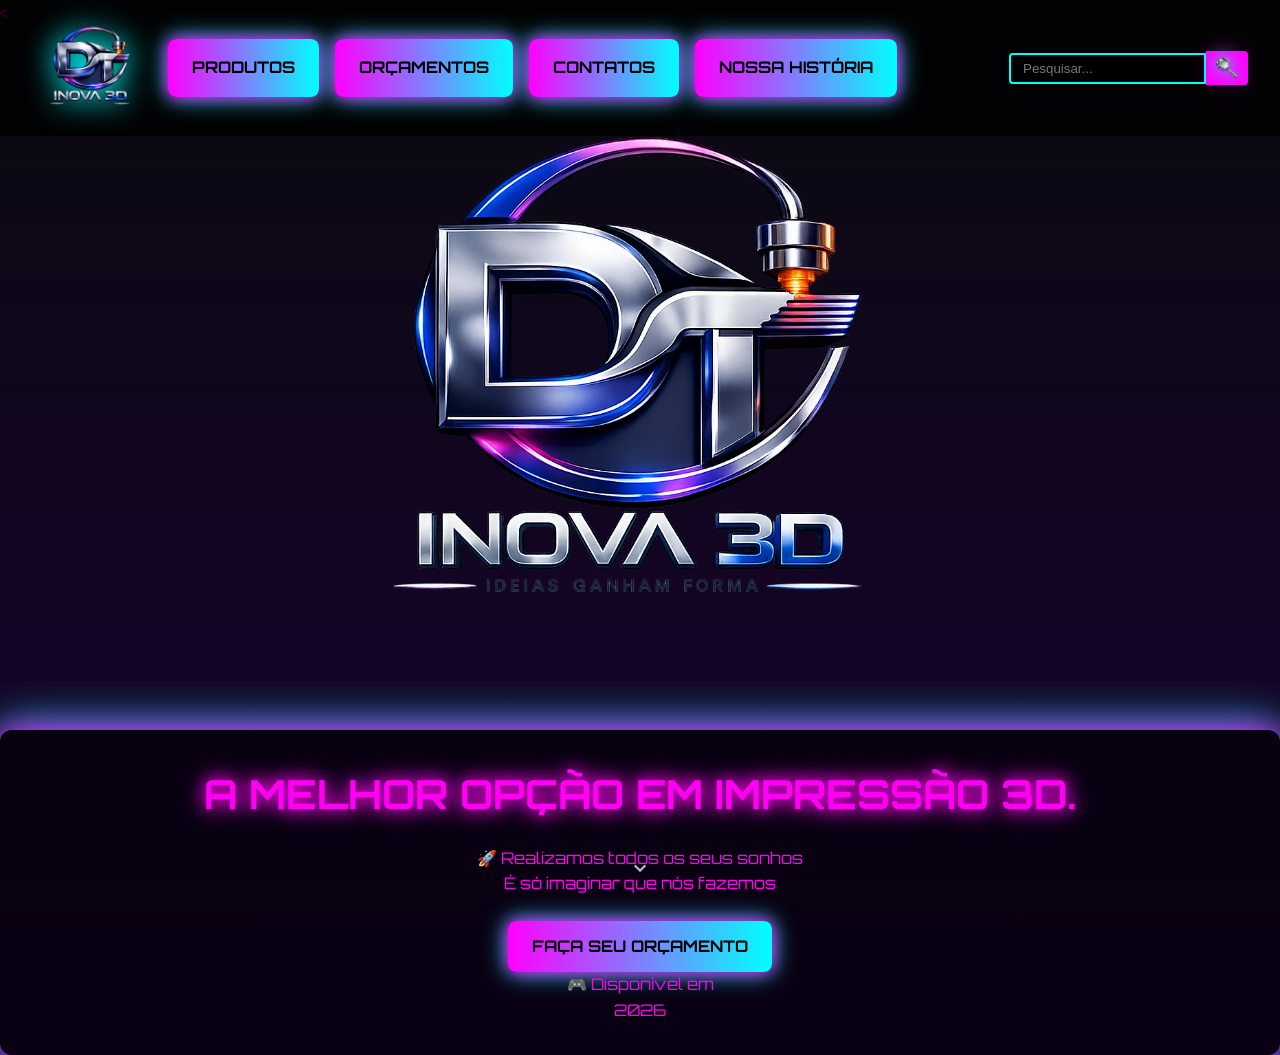
==== index.html @ 615e3341 "Add files via upload" ====
<<!DOCTYPE html>
<html lang="pt-BR">
<head>
  <meta charset="UTF-8">
  <meta name="viewport" content="width=device-width, initial-scale=1.0">
  <title>DT Inova 3D - Impressão 3D</title>
  
  <!-- Fonte Orbitron -->
  <link href="https://fonts.googleapis.com/css2?family=Orbitron:wght@400;700&display=swap" rel="stylesheet">
  

  <style>
    /* Reset básico */
    * {
      margin: 0;
      padding: 0;
      box-sizing: border-box;
    }

    body {
      font-family: 'Orbitron', sans-serif;
      background: linear-gradient(180deg, #0a0a0f 0%, #1a0033 100%);
      color: #ff00f2;
      line-height: 1.6;
      overflow-x: hidden;
      
    }

    /* Menu */
    .menu {
      background: rgba(0, 0, 0, 0.8);
      padding: 0.5rem 2rem;
      position: fixed;
      width: 100%;
      top: 0;
      z-index: 1000;
    }

    .menu-conteudo {
      display: flex;
      align-items: center;
      justify-content: space-between;
    }

    .menu-logo {
      width: 120px;
      filter: drop-shadow(0 0 15px #00ffff);
    }

    .botao1 {
      display: inline-block;
      margin-left: 1rem;
      padding: 1rem 1.5rem;
      background: linear-gradient(90deg, #ff00ff, #00ffff);
      color: #000;
      font-weight: bold;
      text-transform: uppercase;
      border-radius: 8px;
      text-decoration: none;
      box-shadow: 0 0 15px #ff00ff, 0 0 25px #00ffff;
      transition: transform 0.3s ease, box-shadow 0.3s ease;
    }

    .botao1:hover {
      transform: scale(1.1);
      box-shadow: 0 0 25px #ff00ff, 0 0 35px #00ffff;
    }

    /* Pesquisa no menu */
    .menu-pesquisa {
      display: flex;
      align-items: center;
      margin-left: auto;
    }

    .menu-pesquisa input {
      padding: 6px 12px;
      border: 2px solid #00ffff;
      border-radius: 4px 0 0 4px;
      background: rgba(0,0,0,0.6);
      color: #fff;
    }

    .menu-pesquisa button {
      background: #ff00ff;
      border: none;
      padding: 6px 10px;
      border-radius: 0 4px 4px 0;
      cursor: pointer;
    }

    .menu-pesquisa img {
      filter: drop-shadow(0 0 8px #00ffff) drop-shadow(0 0 12px #ff00ff);
    }

    /* Capa com vídeo */
   .capa {
  display: flex;
  flex-direction: column; /* vídeo em cima, overlay abaixo */
  align-items: center;
  text-align: center;
}

/* Vídeo ocupa o topo */
.capa-video-container {
  width: 100%;
  height: 50vh; /* metade da tela, pode ajustar */
  overflow: hidden;
}

.capa-video {
  width: 55%;
  height: 100%;
  object-fit: cover;
}

/* Overlay abaixo do vídeo */
.capa-overlay {
  width: 100%;
  padding: 2rem;
  background: rgba(0,0,0,0.6);
  border-radius: 12px;
  box-shadow: 0 0 30px #ff00ff, 0 0 50px #00ffff;
}

.capa-overlay h1 {
  font-size: 2.5rem;
  margin-bottom: 20px;
  color: #ff00f2;
  text-shadow: 0 0 15px #ff00f2, 0 0 25px #ff00f2;
    }

    .botao {
      display: inline-block;
      margin-top: 1.5rem;
      padding: 0.8rem 1.5rem;
      background: linear-gradient(90deg, #ff00ff, #00ffff);
      color: #000;
      font-weight: bold;
      text-transform: uppercase;
      border-radius: 8px;
      text-decoration: none;
      box-shadow: 0 0 15px #ff00ff, 0 0 25px #00ffff;
      transition: transform 0.3s ease;
    }

    .botao:hover {
      transform: scale(1.15);
    }

    .capa-seta {
      position: absolute;
      bottom: 20px;
      left: 50%;
      transform: translateX(-50%);
      cursor: pointer;
    }

    .capa-seta img {
      animation: bounce 1.5s infinite;
    }

    @keyframes bounce {
      0%, 100% { transform: translateY(0); }
      50% { transform: translateY(10px); }
    }
  </style>
</head>

<body>
  <!-- Navegação -->
  <nav class="menu" id="menu">
    <div class="menu-conteudo">
      <img class="menu-logo" src="assets/logo.png" alt="Logo DT Inova 3D">
      <a href="produtos.html" class="botao1">Produtos</a>
      <a href="#" class="botao1">Orçamentos</a>
      <a href="#" class="botao1">Contatos</a>
      <a href="Nossa-historia.html" class="botao1">Nossa História</a>
      <!-- Ícone de pesquisa -->
      <form class="menu-pesquisa">
        <input type="text" placeholder="Pesquisar..." aria-label="Pesquisar">
        <button type="submit">
          <img src="assets/pesquisa.png" alt="Pesquisar" width="22" height="22">
        </button>
      </form>
    </div>
  </nav>

  <!-- Capa com vídeo background -->
  <header class="capa">
    <img muted playsinline preload="auto" class="capa-video" src="assets/logo.png">
      <!-- Seu navegador não suporta vídeo HTML5. -->


    <div class="capa-overlay">
      <h1>A MELHOR OPÇÃO EM IMPRESSÃO 3D.</h1>
      <div class="capa-barra">
        <div class="capa-barra-conteudo">
          <div class="capa-lancamento">
            <p class="capa-lancamento-rotulo">🚀 Realizamos todos os seus sonhos</p>
            <p class="capa-lancamento-data">É só imaginar que nós fazemos</p>
          </div>
        </div>
      </div>

      <a href="#" class="botao botao-primario">Faça seu orçamento</a>

      <div class="capa-plataforma">
        <p class="capa-rotulo">🎮 Disponível em</p>
        <span class="lista-plataforma">2026</span>
      </div>

      <div class="capa-seta">
        <img src="assets/seta-baixo.png" alt="Role para baixo" width="24" height="24">
      </div>
    </div>
  </header>
  

  <script>
    // Rolagem suave ao clicar na seta
    document.querySelector('.capa-seta img').addEventListener('click', () => {
      window.scrollTo({
        top: document.querySelector('header').offsetHeight,
        behavior: 'smooth'
      });
    });

    // Efeito glow pulsante nos botões
    const botoes = document.querySelectorAll('.botao, .botao1');
    botoes.forEach(botao => {
      botao.addEventListener('mouseenter', () => {
        botao.style.boxShadow = '0 0 25px #ff00ff, 0 0 35px #00ffff';
      });
      botao.addEventListener('mouseleave', () => {
        botao.style.boxShadow = '0 0 15px #ff00ff, 0 0 25px #00ffff';
      });
    });

    // Função de pesquisa simulada
    document.querySelector('.menu-pesquisa').addEventListener('submit', e => {
      e.preventDefault();
      const termo = e.target.querySelector('input').value.trim();
      if (termo) {
        alert(`🔍 Buscando por: ${termo}`);
      } else {
        alert('Digite algo para pesquisar.');
      }
    });
  </script>
</body>
</html>
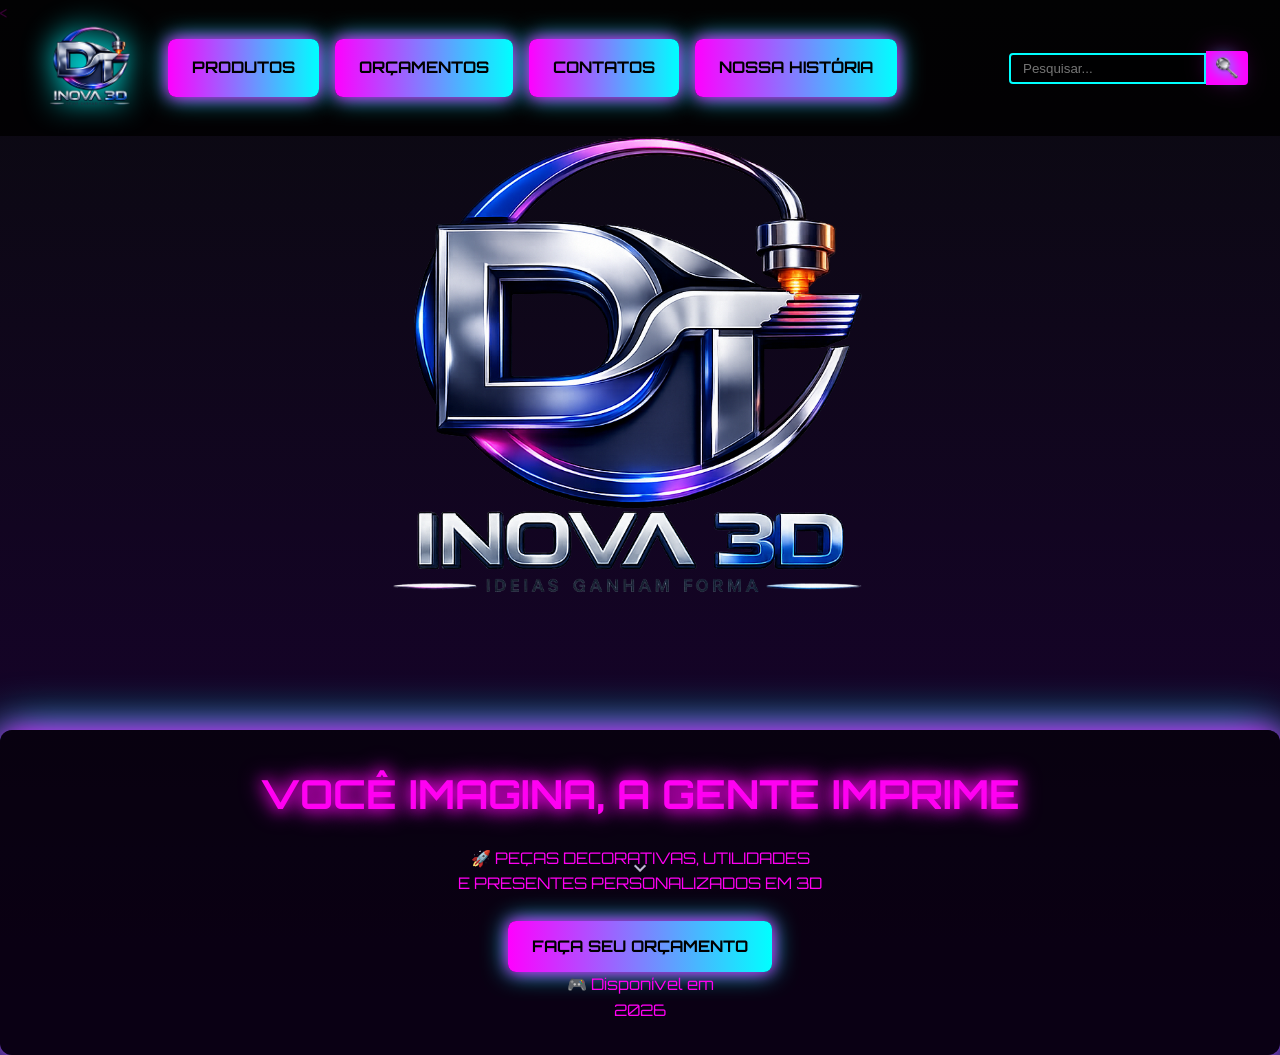
==== commit f5f712fc: "Update index.html" ====
--- a/index.html
+++ b/index.html
@@ -193,12 +193,12 @@
 
 
     <div class="capa-overlay">
-      <h1>A MELHOR OPÇÃO EM IMPRESSÃO 3D.</h1>
+      <h1>VOCÊ IMAGINA, A GENTE IMPRIME</h1>
       <div class="capa-barra">
         <div class="capa-barra-conteudo">
           <div class="capa-lancamento">
-            <p class="capa-lancamento-rotulo">🚀 Realizamos todos os seus sonhos</p>
-            <p class="capa-lancamento-data">É só imaginar que nós fazemos</p>
+            <p class="capa-lancamento-rotulo">🚀 PEÇAS DECORATIVAS, UTILIDADES</p>
+            <p class="capa-lancamento-data"> E PRESENTES PERSONALIZADOS EM 3D</p>
           </div>
         </div>
       </div>
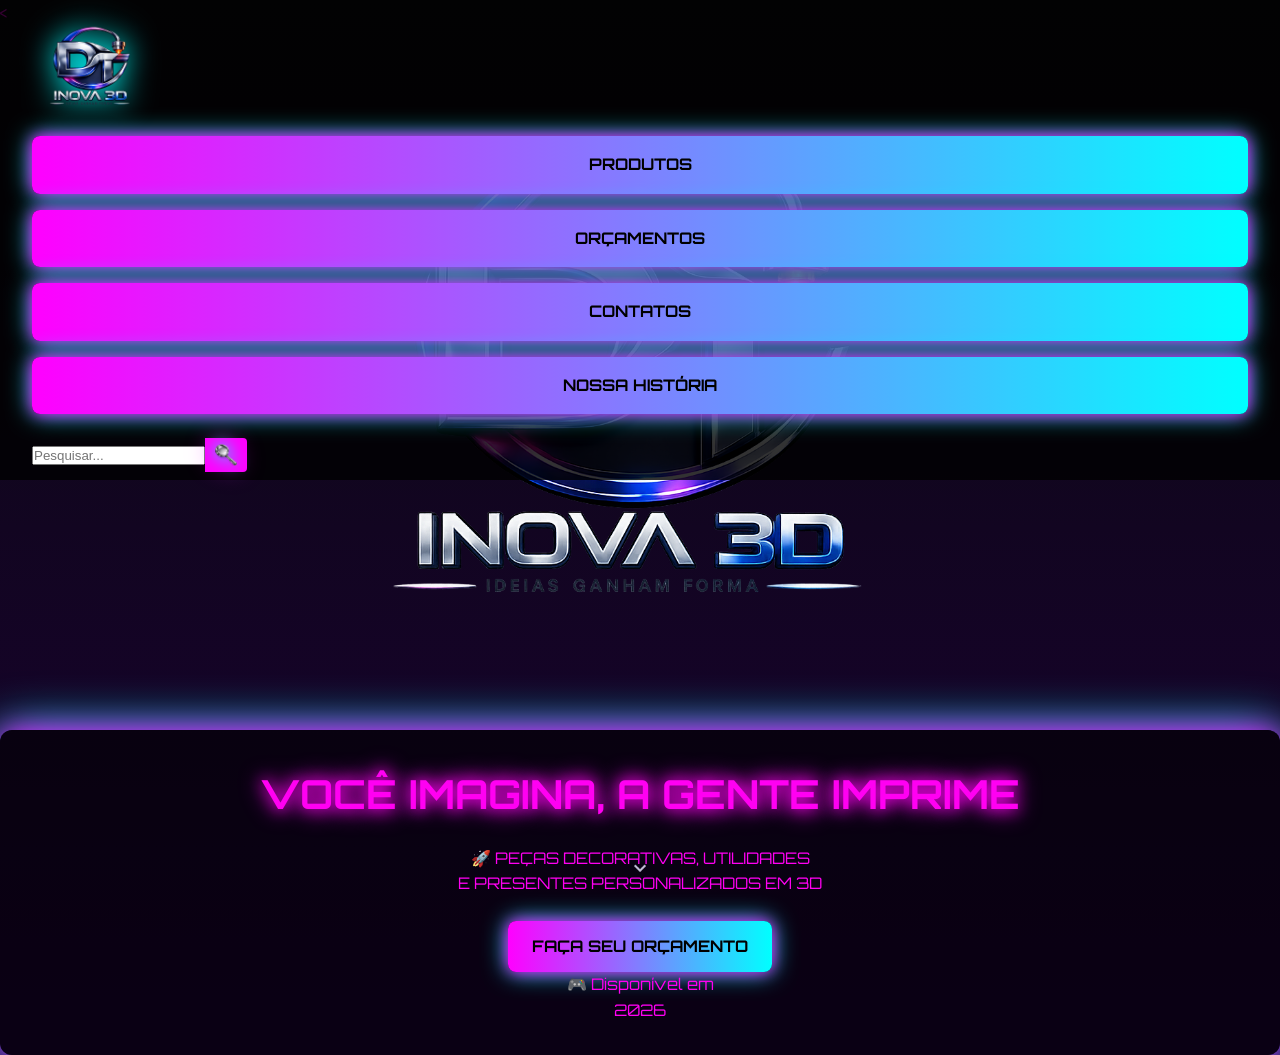
==== commit 31c3691a: "Update index.html" ====
--- a/index.html
+++ b/index.html
@@ -36,10 +36,12 @@
       z-index: 1000;
     }
 
-    .menu-conteudo {
+   .menu-conteudo {
       display: flex;
       align-items: center;
       justify-content: space-between;
+      flex-direction: column;
+      align-items: flex-start;
     }
 
     .menu-logo {
@@ -59,6 +61,9 @@
       text-decoration: none;
       box-shadow: 0 0 15px #ff00ff, 0 0 25px #00ffff;
       transition: transform 0.3s ease, box-shadow 0.3s ease;
+      margin: 0.5rem 0;
+      width: 100%;
+      text-align: center;
     }
 
     .botao1:hover {
@@ -71,14 +76,8 @@
       display: flex;
       align-items: center;
       margin-left: auto;
-    }
-
-    .menu-pesquisa input {
-      padding: 6px 12px;
-      border: 2px solid #00ffff;
-      border-radius: 4px 0 0 4px;
-      background: rgba(0,0,0,0.6);
-      color: #fff;
+      width: 100%;
+      margin-top: 1rem;
     }
 
     .menu-pesquisa button {
@@ -110,7 +109,7 @@
 
 .capa-video {
   width: 55%;
-  height: 100%;
+  height: auto;
   object-fit: cover;
 }
 
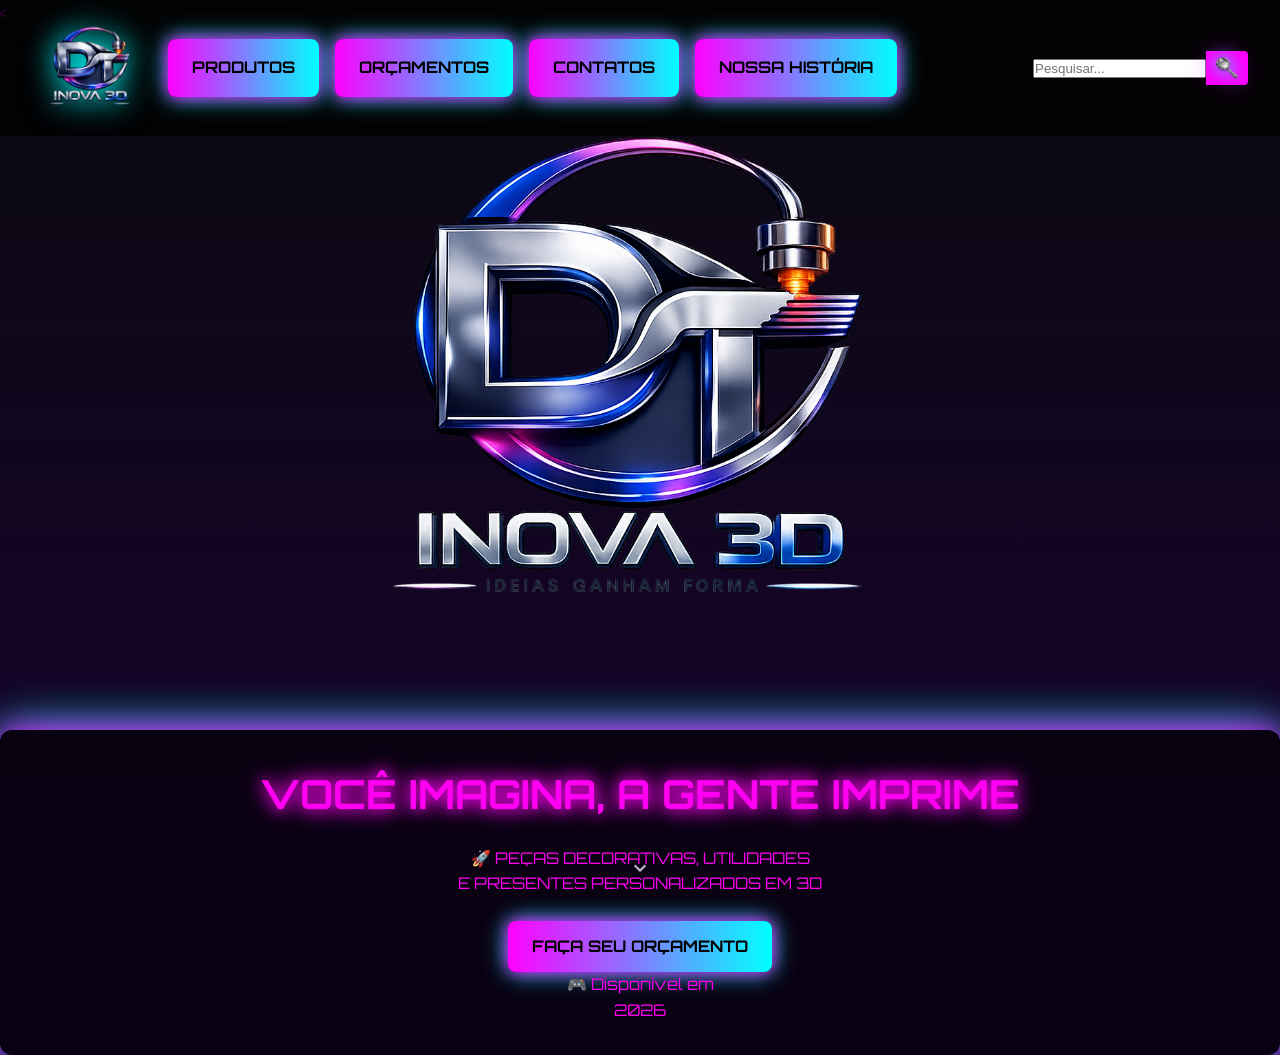
==== commit c503caac: "Update index.html" ====
--- a/index.html
+++ b/index.html
@@ -36,12 +36,10 @@
       z-index: 1000;
     }
 
-   .menu-conteudo {
+ .menu-conteudo {
       display: flex;
       align-items: center;
       justify-content: space-between;
-      flex-direction: column;
-      align-items: flex-start;
     }
 
     .menu-logo {
@@ -61,9 +59,6 @@
       text-decoration: none;
       box-shadow: 0 0 15px #ff00ff, 0 0 25px #00ffff;
       transition: transform 0.3s ease, box-shadow 0.3s ease;
-      margin: 0.5rem 0;
-      width: 100%;
-      text-align: center;
     }
 
     .botao1:hover {
@@ -76,10 +71,7 @@
       display: flex;
       align-items: center;
       margin-left: auto;
-      width: 100%;
-      margin-top: 1rem;
-    }
-
+    }
     .menu-pesquisa button {
       background: #ff00ff;
       border: none;
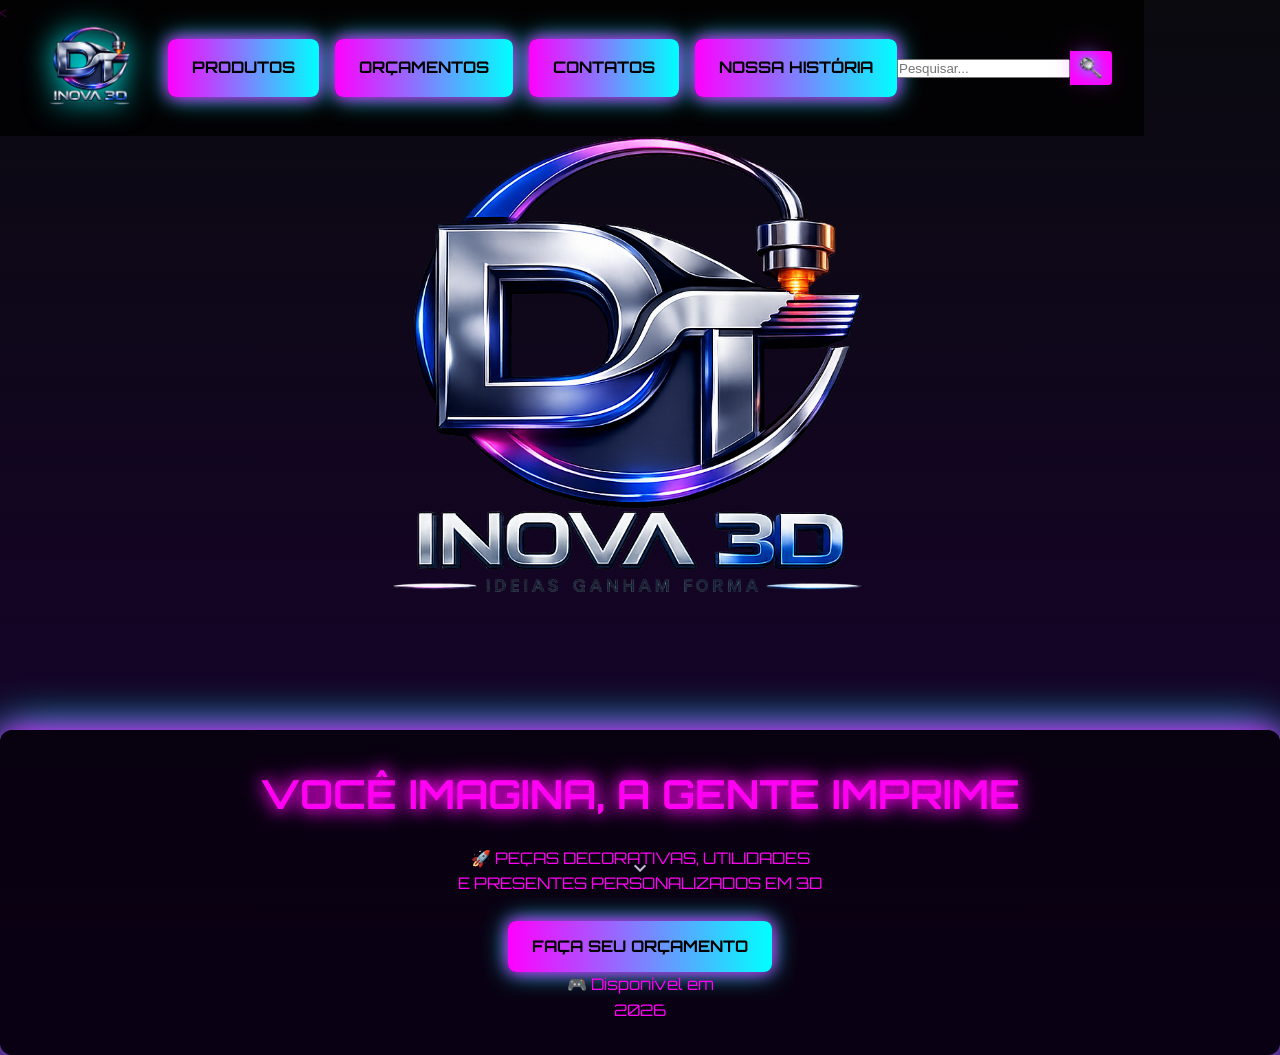
==== commit 9512ea3f: "Atualizar o index.html" ====
--- a/index.html
+++ b/index.html
@@ -31,7 +31,7 @@
       background: rgba(0, 0, 0, 0.8);
       padding: 0.5rem 2rem;
       position: fixed;
-      width: 100%;
+      width: auto;
       top: 0;
       z-index: 1000;
     }
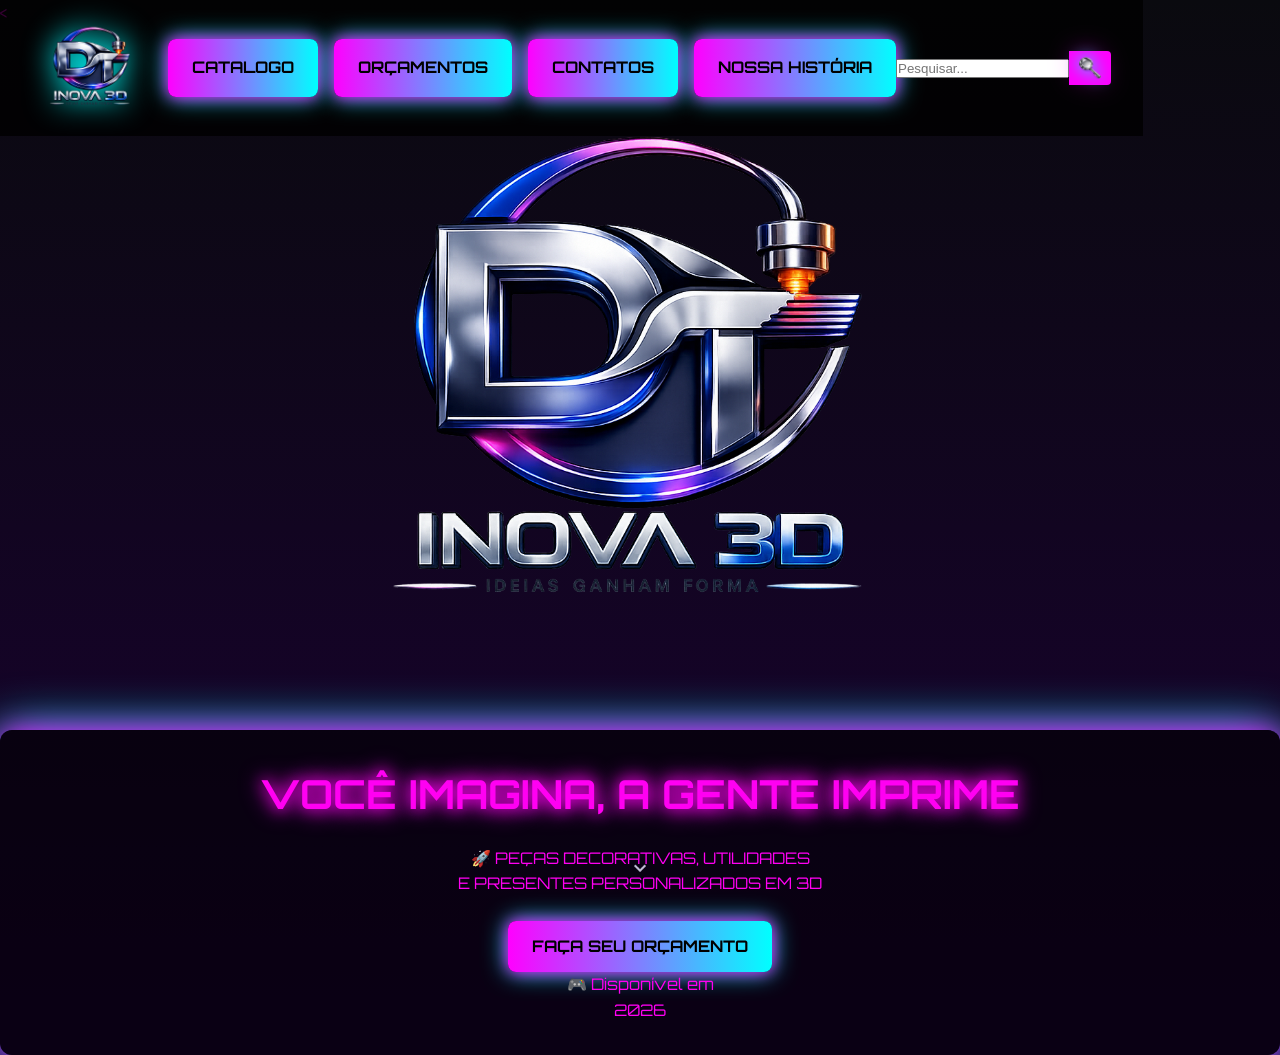
==== commit 2fbf3d65: "Atualizar o index.html" ====
--- a/index.html
+++ b/index.html
@@ -163,7 +163,7 @@
   <nav class="menu" id="menu">
     <div class="menu-conteudo">
       <img class="menu-logo" src="assets/logo.png" alt="Logo DT Inova 3D">
-      <a href="produtos.html" class="botao1">Produtos</a>
+      <a href="produtos.html" class="botao1">Catalogo</a>
       <a href="#" class="botao1">Orçamentos</a>
       <a href="#" class="botao1">Contatos</a>
       <a href="Nossa-historia.html" class="botao1">Nossa História</a>
